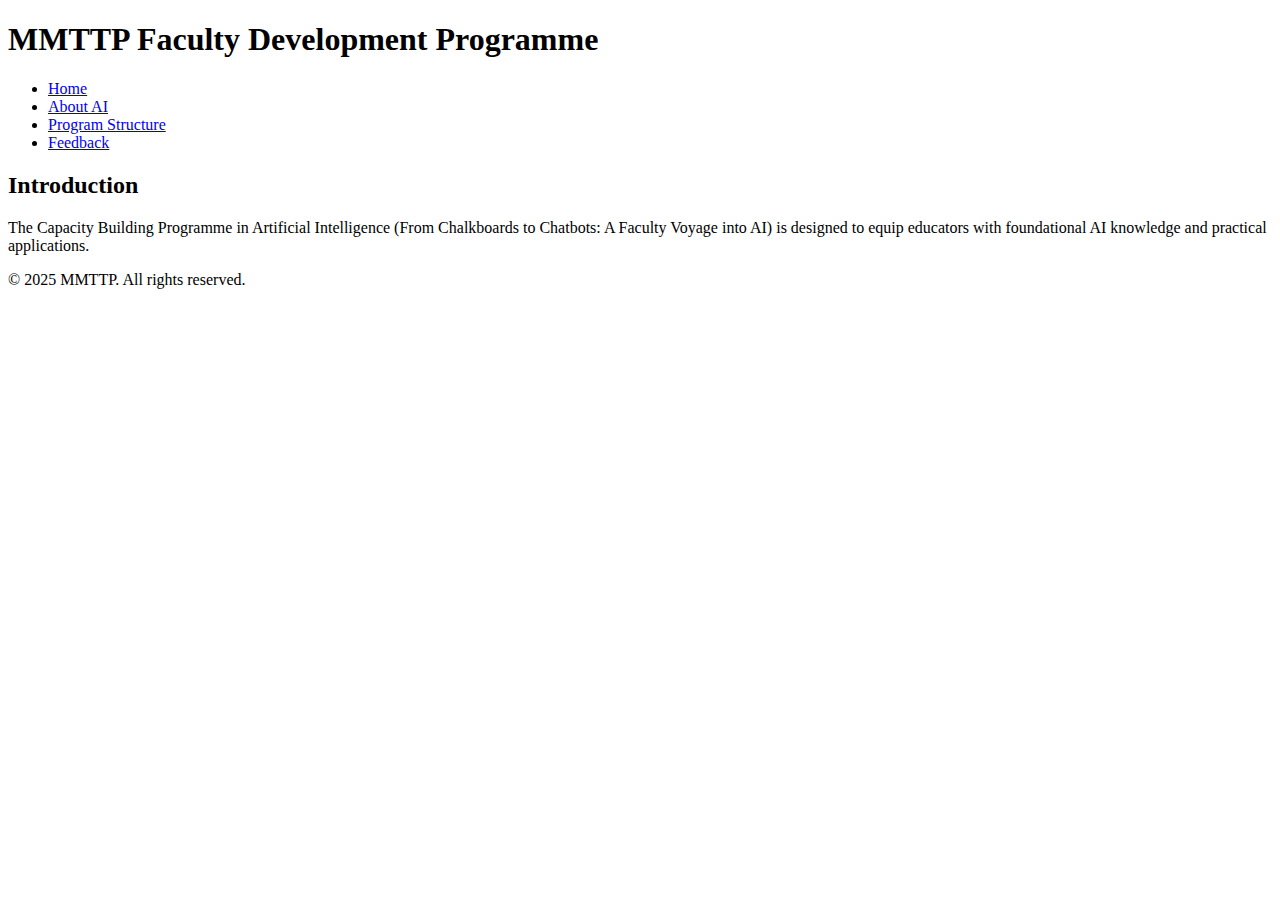
==== Index.html @ d445bb6e "Create Index.html" ====
<!DOCTYPE html>
<html lang="en">
<head>
    <meta charset="UTF-8">
    <meta name="viewport" content="width=device-width, initial-scale=1.0">
    <title>MMTTP Faculty Development Programme</title>
    <link rel="stylesheet" href="styles.css">
</head>
<body>
    <header>
        <h1>MMTTP Faculty Development Programme</h1>
        <nav>
            <ul>
                <li><a href="index.html">Home</a></li>
                <li><a href="about.html">About AI</a></li>
                <li><a href="modules.html">Program Structure</a></li>
                <li><a href="feedback.html">Feedback</a></li>
            </ul>
        </nav>
    </header>
    
    <main>
        <section>
            <h2>Introduction</h2>
            <p>The Capacity Building Programme in Artificial Intelligence (From Chalkboards to Chatbots: A Faculty Voyage into AI) is designed to equip educators with foundational AI knowledge and practical applications.</p>
        </section>
    </main>
    
    <footer>
        <p>&copy; 2025 MMTTP. All rights reserved.</p>
    </footer>
    
    <script src="script.js"></script>
</body>
</html>
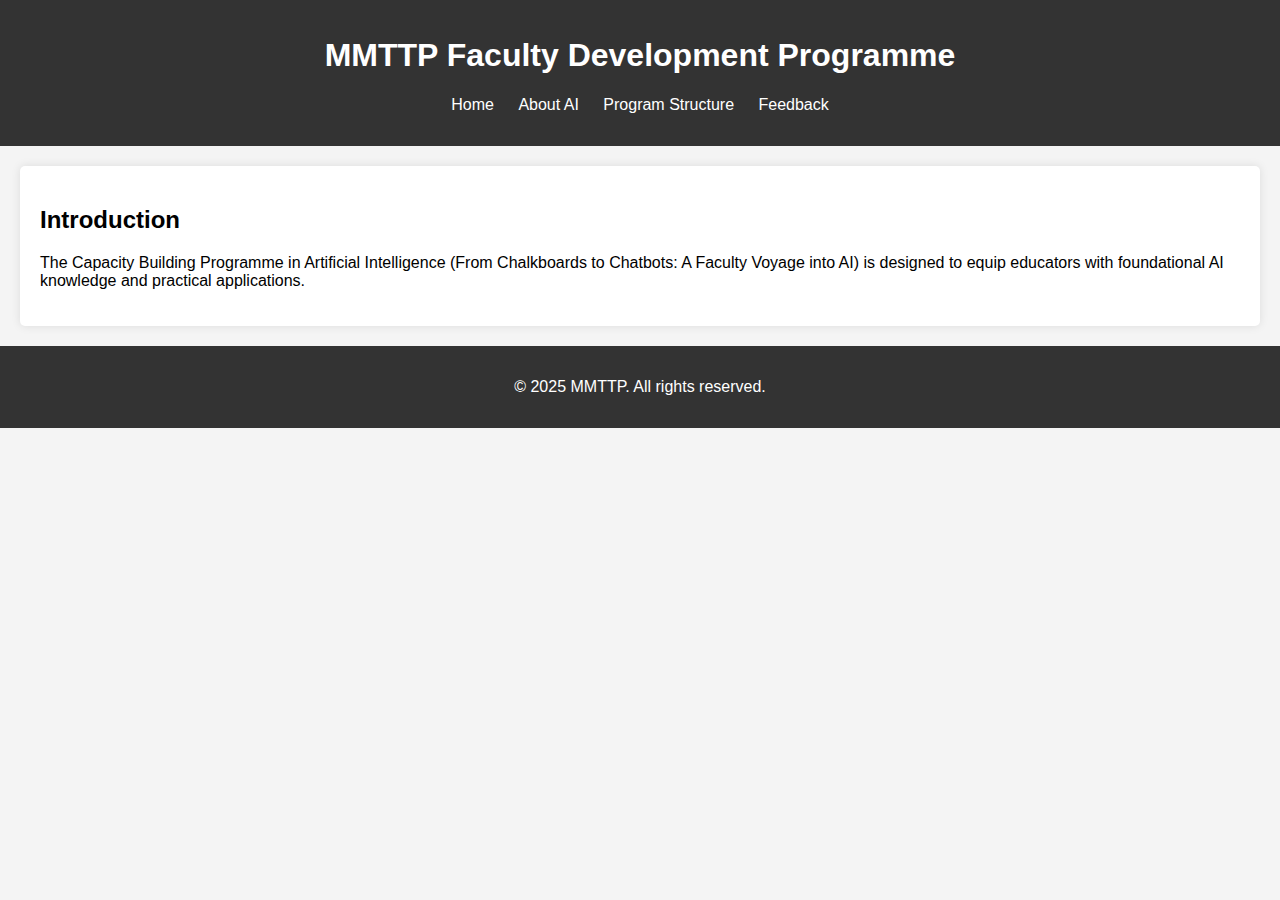
==== commit 6cd227d2: "Update Index.html" ====
--- a/Index.html
+++ b/Index.html
@@ -4,17 +4,17 @@
     <meta charset="UTF-8">
     <meta name="viewport" content="width=device-width, initial-scale=1.0">
     <title>MMTTP Faculty Development Programme</title>
-    <link rel="stylesheet" href="styles.css">
+    <link rel="stylesheet" href="Styles.css">
 </head>
 <body>
     <header>
         <h1>MMTTP Faculty Development Programme</h1>
         <nav>
             <ul>
-                <li><a href="index.html">Home</a></li>
-                <li><a href="about.html">About AI</a></li>
-                <li><a href="modules.html">Program Structure</a></li>
-                <li><a href="feedback.html">Feedback</a></li>
+                <li><a href="Index.html">Home</a></li>
+                <li><a href="About.html">About AI</a></li>
+                <li><a href="Modules.html">Program Structure</a></li>
+                <li><a href="Feedback.html">Feedback</a></li>
             </ul>
         </nav>
     </header>
@@ -30,6 +30,6 @@
         <p>&copy; 2025 MMTTP. All rights reserved.</p>
     </footer>
     
-    <script src="script.js"></script>
+    <script src="Script.js"></script>
 </body>
 </html>
--- a/Styles.css
+++ b/Styles.css
@@ -0,0 +1,50 @@
+body {
+    font-family: Arial, sans-serif;
+    margin: 0;
+    padding: 0;
+    background-color: #f4f4f4;
+}
+
+header, footer {
+    background-color: #333;
+    color: white;
+    text-align: center;
+    padding: 1rem 0;
+}
+
+nav ul {
+    list-style: none;
+    padding: 0;
+}
+
+nav ul li {
+    display: inline;
+    margin: 0 10px;
+}
+
+nav ul li a {
+    color: white;
+    text-decoration: none;
+}
+
+main {
+    padding: 20px;
+    background: white;
+    margin: 20px;
+    border-radius: 5px;
+    box-shadow: 0px 0px 10px rgba(0, 0, 0, 0.1);
+}
+
+textarea {
+    width: 100%;
+    height: 100px;
+    margin: 10px 0;
+}
+
+button {
+    background-color: #28a745;
+    color: white;
+    padding: 10px;
+    border: none;
+    cursor: pointer;
+}
